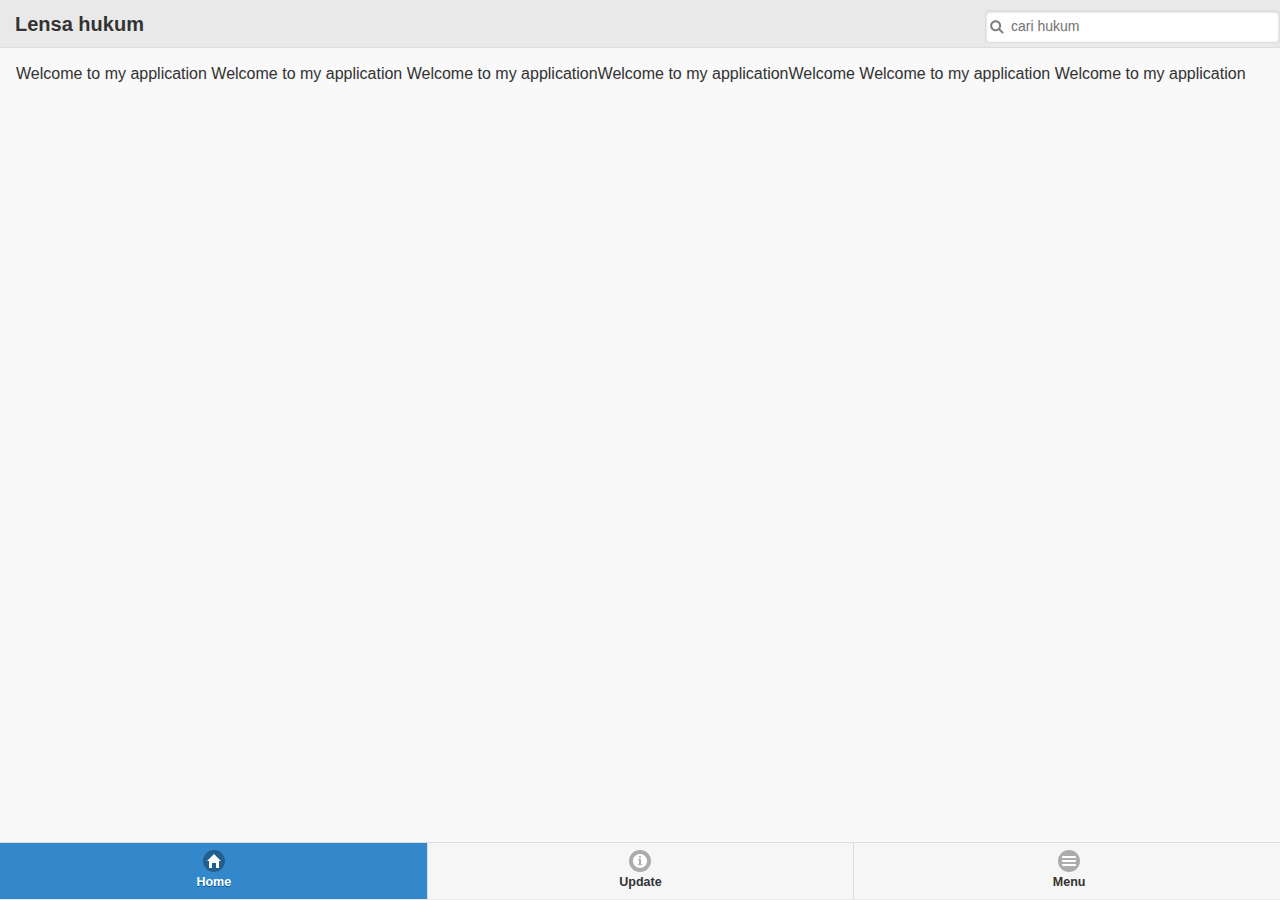
==== index.html @ 70007f69 "First Commit" ====
<!doctype html>
<html lang="en">
<head>
  <meta charset="utf-8">
  <meta name="apple-mobile-web-app-capable" content="yes">
  <meta name="viewport" content="width=device-width, initial-scale=1">
  <title>responsive-grid demo</title>
  
  <link rel="stylesheet" href="js/jquery.mobile-1.4.2.min.css">
  <script src="js/jquery-1.10.2.min.js"></script>
  <script src="js/jquery.mobile-1.4.2.min.js"></script>
  <script src="js/jquery.min.js"></script>
  <script src="js/jquery-1.11.0.min.map"></script>
  <script src="js/jquery-2.1.0.js"></script>
  
  <!--<link rel="stylesheet" href="js/jquery.mobile-1.4.2.min.css">
  <script src="js/jquery-2.1.0.js"></script>
  <script src="js/jquery.min.js"></script>
  <script src="js/jquery.mobile-1.4.2.min.js"></script>
   <link rel="stylesheet" href="js/twitter-timeline.css" /> -->
  <script type="text/javascript">
  /*$(document).ready(function(){
	$('#search').on('change', function (event) {
	   //$.mobile.changePage("##hasilcari", null, true, true);
	 	 $(':mobile-pagecontainer').pagecontainer('change', '#hasilcari', {
        transition: 'flip',
        changeHash: false,
        reverse: true,
        showLoadMsg: true 
    }); 
	});
  });*/
</script>
    
   <style>
    @media all and (max-width: 35em) {
    .my-breakpoint .ui-block-a,
    .my-breakpoint .ui-block-b,
    .my-breakpoint .ui-block-c,
    .my-breakpoint .ui-block-d,
    .my-breakpoint .ui-block-e {
      width: 100%;
      float:none;
    }
  }
  @media all and (min-width: 45em) {
    .my-breakpoint.ui-grid-b .ui-block-a { width: 49.95%; }
    .my-breakpoint.ui-grid-b .ui-block-b,
    .my-breakpoint.ui-grid-b .ui-block-c { width: 24.925%; }
  }
  </style>
  
  <style type="text/css">
    .inner { position: relative; }
    .logo { display: inline-block; font-size: 20px; margin: .5em 15px; }
    .ui-input-search {
      position: absolute;
      top: 3px;
      right: 0;
      float: left;
      width: 20%;
      -webkit-transition: width 600ms ease;
      -moz-transition: width 600ms ease;
      -o-transition: width 600ms ease;
      transition: width 600ms ease;
    }
    .ui-input-search.ui-focus { width: 50%; }
  </style>
</head>
<body>

<div data-role="page" id="home">
<div data-role="header" data-position="fixed">
 <div class="inner">
      <h1 class="logo">Lensa hukum</h1>
      <form>
        <label for="searchbar" class="ui-hidden-accessible">Search:</label> 
		<input type="search" id="search" data-theme="a" data-mini="true" Placeholder="cari hukum"></input>
		</form>
    </div>
  </div>
  
  <div data-role="content" class="ui-content">
  
	  Welcome to my application
	  Welcome to my application
	  Welcome to my applicationWelcome to my applicationWelcome
	  Welcome to my application
	  Welcome to my application
    </div>
<div data-role="footer" data-position="fixed">
  <div data-role="navbar" data-iconpos="top">
    <ul>
      <li><a href="#home" data-icon="home" class="ui-btn-active">Home</a></li>
      <li ><a href="#twitter" data-icon="info" id="tomboltwit" class="show-page-loading-msg" data-ajax="false">Update</a></li>
      <li><a href="#defaultpanel" data-icon="bars">Menu</a></li>
    </ul>
  </div><!-- /navbar -->
</div><!-- /footer -->

<div data-role="panel" id="defaultpanel" data-theme="b" data-position="right">
    <div class="panel-content">
       <ul data-role="listview">
		<li data-icon="home"><a href="#bisnis">Bisnis</a></li>
		<li data-icon="info"><a href="#">Kriminal</a></li>
		<li data-icon="bars"><a href="#lalin">Lalu Lintas</a></li>
		<li data-icon="info"><a href="#">Lingkungan</a></li>
    </ul>
      <a href="#" data-rel="close" data-role="button" data-theme="a" data-icon="delete" data-inline="true">Close panel</a>
    </div><!-- /content wrapper for padding -->
 </div><!-- /defaultpanel -->

</div>

<div data-role="page" id="twitter">
<div data-role="header" data-position="fixed">
    <h1>Melek Hukum</h1>
  </div>

  <div data-role="content" id="timeline" class="ui-content"> <!-- content -->
  <!--<a class="twitter-timeline" href="https://twitter.com/ulilamriiii" data-widget-id="444866896274284544">Tweets by @ulilamriiii</a>
<script>!function(d,s,id){var js,fjs=d.getElementsByTagName(s)[0],p=/^http:/.test(d.location)?'http':'https';if(!d.getElementById(id)){js=d.createElement(s);js.id=id;js.src=p+"://platform.twitter.com/widgets.js";fjs.parentNode.insertBefore(js,fjs);}}(document,"script","twitter-wjs");</script>
            	
            </div> -->
<div data-role="footer" data-position="fixed">
  <div data-role="navbar" data-iconpos="top">
    <ul>
      <li><a href="#home" data-icon="home" data-transition="flip" data-direction="reserve" class="ui-btn-active">Home</a></li>
      <li ><a href="#twitter" data-icon="info">Update</a></li>
      <li><a href="#defaultpanel1" data-icon="bars">Menu</a></li>
    </ul>
  </div><!-- /navbar -->
</div>  

  <div data-role="panel" id="defaultpanel1" data-theme="b" data-position="right">
    <div class="panel-content">
       <ul data-role="listview">
		<li  data-icon="home"><a href="#bisnis">Bisnis</a></li>
		<li data-icon="info"><a href="#">Kriminal</a></li>
		<li data-icon="bars"><a href="#">Lalu Lintas</a></li>
		<li data-icon="info"><a href="#">Lingkungan</a></li>
    </ul>
      <a href="#" data-rel="close" data-role="button" data-theme="a" data-icon="delete" data-inline="true">Close panel</a>
    </div><!-- /content wrapper for padding -->
 </div><!-- /defaultpanel1 -->

</div>

<div data-role="page" id="bisnis">
<div data-role="header" data-position="fixed">
    <h1>Melek Hukum</h1>
  </div>
  
  <div role="main" class="ui-content">
  <div id="konten2">
	 <div class="ui-grid-a">
      <div class="ui-block-a" >
        <a href="#" class="ui-btn ui-corner-all ui-shadow" style="height:90px">PAJAK </a>
		<!--<img src="naruto.gif" width="60%" height="60%"/>-->
      </div>
      <div class="ui-block-b">
        <a href="#" class="ui-btn ui-corner-all ui-shadow" style="height:90px">Mulai Usaha</a>
      </div>
    </div>
	
	<div class="ui-grid-a">
      <div class="ui-block-a">
        <a href="#" class="ui-btn ui-corner-all ui-shadow" style="height:90px">PARTNbnhbjnjbnjnjknkjkjnkER</a>
      </div>
      <div class="ui-block-b">
        <a href="#" class="ui-btn ui-corner-all ui-shadow" style="height:90px">BUMgvbhnjmnjnmknjmijkjkiujkN</a>
      </div>
    </div>
	
	<div class="ui-grid-a">
      <div class="ui-block-a">
        <a href="#" class="ui-btn ui-corner-all ui-shadow" style="height:90px">UKM</a>
      </div>
      <div class="ui-block-b">
        <a href="#" class="ui-btn ui-corner-all ui-shadow" style="height:90px">LIHAT UU</a>
      </div>
    </div>
	</div>
    </div>
<div data-role="footer" data-position="fixed">
  <div data-role="navbar" data-iconpos="top">
    <ul>
      <li><a href="#home" data-icon="home">Home</a></li>
      <li ><a href="#twitter" data-icon="info">Update</a></li>
      <li><a href="#defaultpanel2" data-icon="bars">Menu</a></li>
    </ul>
  </div><!-- /navbar -->
</div>  

  <div data-role="panel" id="defaultpanel2" data-theme="b" data-position="right">
    <div class="panel-content">
       <ul data-role="listview">
		<li  data-icon="home"><a href="#bisnis">Bisnis</a></li>
		<li data-icon="info"><a href="#">Kriminal</a></li>
		<li data-icon="bars"><a href="#">Lalu Lintas</a></li>
		<li data-icon="info"><a href="#">Lingkungan</a></li>
    </ul>
      <a href="#" data-rel="close" data-role="button" data-theme="a" data-icon="delete" data-inline="true">Close panel</a>
    </div><!-- /content wrapper for padding -->
 </div><!-- /defaultpanel2 -->
</div>



<div data-role="page" id="lalin">
<div data-role="header" data-position="fixed">
    <h1>Melek Hukum</h1>
  </div>
  
  <div role="main" class="ui-content" id="konten">

    </div>
<div data-role="footer" data-position="fixed">
  <div data-role="navbar" data-iconpos="top">
    <ul>
      <li><a href="#home" data-icon="home">Home</a></li>
      <li ><a href="#twitter" data-icon="info">Update</a></li>
      <li><a href="#defaultpanel3" data-icon="bars">Menu</a></li>
    </ul>
  </div><!-- /navbar -->
</div>  

  <div data-role="panel" id="defaultpanel3" data-theme="b" data-position="right">
    <div class="panel-content">
       <ul data-role="listview">
		<li  data-icon="home"><a href="#bisnis">Bisnis</a></li>
		<li data-icon="info"><a href="#">Kriminal</a></li>
		<li data-icon="bars"><a href="#">Lalu Lintas</a></li>
		<li data-icon="info"><a href="#">Lingkungan</a></li>
    </ul>
      <a href="#" data-rel="close" data-role="button" data-theme="a" data-icon="delete" data-inline="true">Close panel</a>
    </div><!-- /content wrapper for padding -->
 </div><!-- /defaultpanel2 -->
</div>

<div data-role="page" id="animasi">
<div data-role="header" data-position="fixed">
    <h1>Melek Hukum</h1>
  </div>
  
  <div role="main" class="ui-content" id="gambar">
	
    </div>
<div data-role="footer" data-position="fixed">
  <div data-role="navbar" data-iconpos="top">
    <ul>
      <li><a href="#home" data-icon="home">Home</a></li>
      <li ><a href="#twitter" data-icon="info">Update</a></li>
      <li><a href="#defaultpanel4" data-icon="bars">Menu</a></li>
    </ul>
  </div><!-- /navbar -->
</div>  

  <div data-role="panel" id="defaultpanel4" data-theme="b" data-position="right">
    <div class="panel-content">
       <ul data-role="listview">
		<li  data-icon="home"><a href="#bisnis">Bisnis</a></li>
		<li data-icon="info"><a href="#">Kriminal</a></li>
		<li data-icon="bars"><a href="#">Lalu Lintas</a></li>
		<li data-icon="info"><a href="#">Lingkungan</a></li>
    </ul>
      <a href="#" data-rel="close" data-role="button" data-theme="a" data-icon="delete" data-inline="true">Close panel</a>
    </div><!-- /content wrapper for padding -->
 </div><!-- /defaultpanel2 -->
</div>

<div data-role="page" id="hasilcari">
<div data-role="header" data-position="fixed">
    <h1>Melek Hukum</h1>
  </div>
  
  <div role="main" class="ui-content" id="kontencari">
	<div class="ui-grid-a">
      <div class="ui-block-a" >
        	<form>
		<label for="searchbar" class="ui-hidden-accessible">Search:</label> 
		<input type="search" id="search" data-theme="a" data-mini="true" Placeholder="cari hukum"></input>
		</form>  
      </div>
    </div>
        
	
    </div>
<div data-role="footer" data-position="fixed">
  <div data-role="navbar" data-iconpos="top">
    <ul>
      <li><a href="#home" data-icon="home">Home</a></li>
      <li ><a href="#twitter" data-icon="info">Update</a></li>
      <li><a href="#defaultpanel5" data-icon="bars">Menu</a></li>
    </ul>
  </div><!-- /navbar -->
</div>  

  <div data-role="panel" id="defaultpanel5" data-theme="b" data-position="right">
    <div class="panel-content">
       <ul data-role="listview">
		<li  data-icon="home"><a href="#bisnis">Bisnis</a></li>
		<li data-icon="info"><a href="#">Kriminal</a></li>
		<li data-icon="bars"><a href="#">Lalu Lintas</a></li>
		<li data-icon="info"><a href="#">Lingkungan</a></li>
    </ul>
      <a href="#" data-rel="close" data-role="button" data-theme="a" data-icon="delete" data-inline="true">Close panel</a>
    </div><!-- /content wrapper for padding -->
 </div><!-- /defaultpanel2 -->
</div>

</body>
</html>
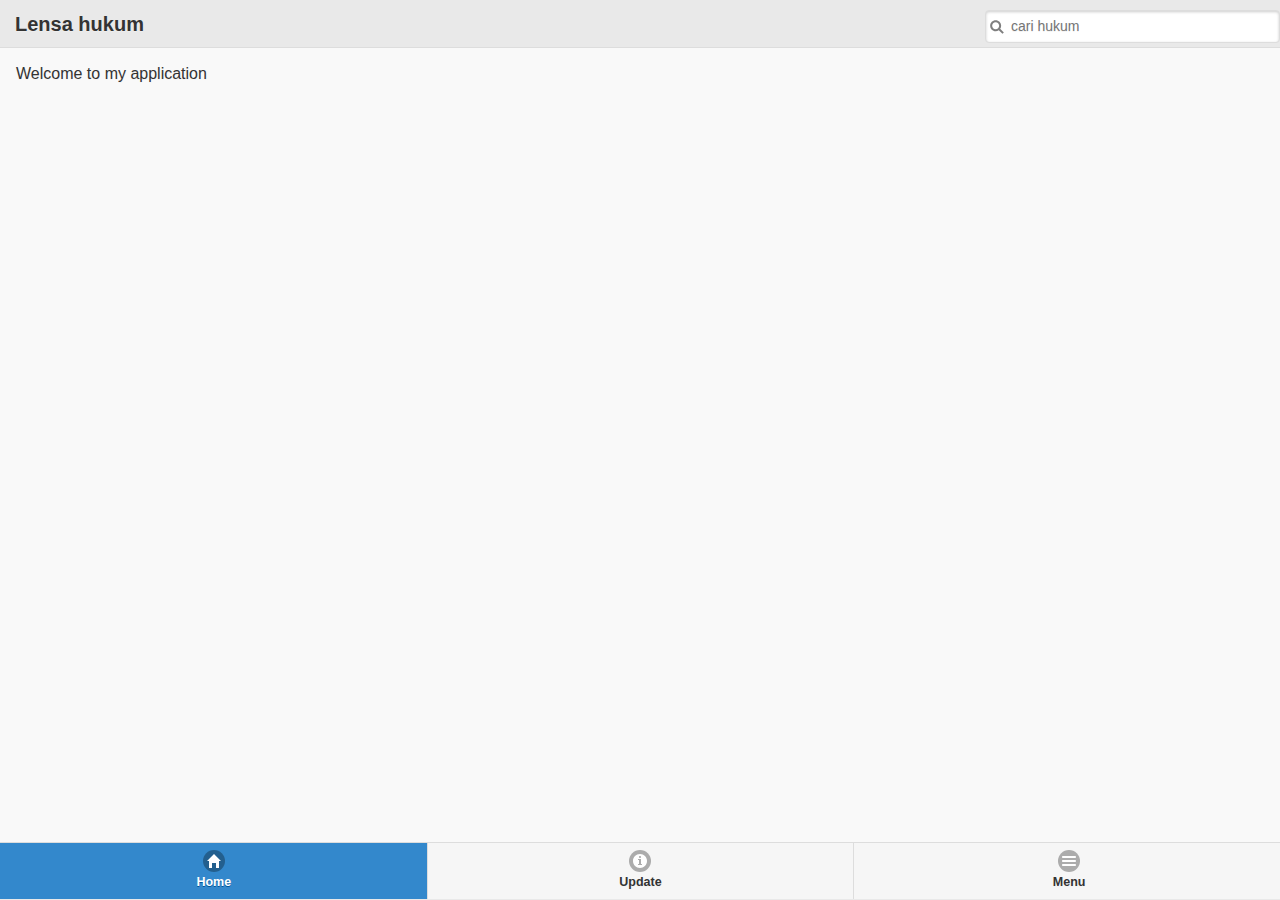
==== commit 9c77521a: "welcom" ====
--- a/index.html
+++ b/index.html
@@ -12,24 +12,8 @@
   <script src="js/jquery.min.js"></script>
   <script src="js/jquery-1.11.0.min.map"></script>
   <script src="js/jquery-2.1.0.js"></script>
-  
-  <!--<link rel="stylesheet" href="js/jquery.mobile-1.4.2.min.css">
-  <script src="js/jquery-2.1.0.js"></script>
-  <script src="js/jquery.min.js"></script>
-  <script src="js/jquery.mobile-1.4.2.min.js"></script>
-   <link rel="stylesheet" href="js/twitter-timeline.css" /> -->
-  <script type="text/javascript">
-  /*$(document).ready(function(){
-	$('#search').on('change', function (event) {
-	   //$.mobile.changePage("##hasilcari", null, true, true);
-	 	 $(':mobile-pagecontainer').pagecontainer('change', '#hasilcari', {
-        transition: 'flip',
-        changeHash: false,
-        reverse: true,
-        showLoadMsg: true 
-    }); 
-	});
-  });*/
+    <script type="text/javascript">
+  
 </script>
     
    <style>
@@ -80,12 +64,7 @@
     </div>
   </div>
   
-  <div data-role="content" class="ui-content">
-  
-	  Welcome to my application
-	  Welcome to my application
-	  Welcome to my applicationWelcome to my applicationWelcome
-	  Welcome to my application
+  <div data-role="content" class="ui-content">  
 	  Welcome to my application
     </div>
 <div data-role="footer" data-position="fixed">
@@ -308,6 +287,8 @@
     </div><!-- /content wrapper for padding -->
  </div><!-- /defaultpanel2 -->
 </div>
-
+<div>
+	tes
+</div>
 </body>
-</html>+</html>
